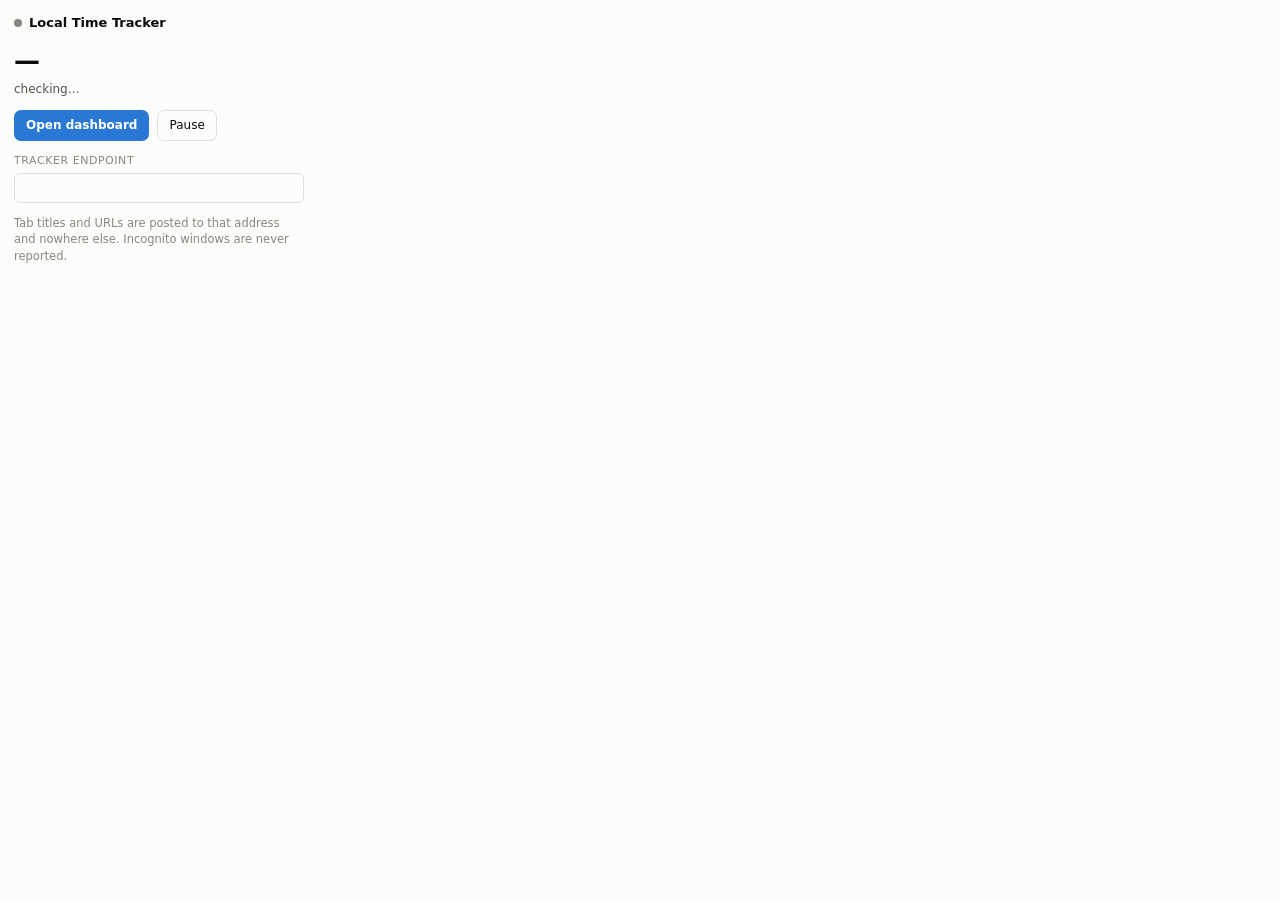
==== extension/popup.html @ 75fd1216 "Local time tracker" ====
<!doctype html>
<html lang="en">
<head>
<meta charset="utf-8">
<title>Local Time Tracker</title>
<style>
  :root {
    color-scheme: light dark;
    --surface: #fcfcfb;
    --ink-1: #0b0b0b;
    --ink-2: #52514e;
    --muted: #898781;
    --ring: rgba(11, 11, 11, 0.12);
    --good: #0ca30c;
    --critical: #d03b3b;
    --accent: #2a78d6;
  }
  @media (prefers-color-scheme: dark) {
    :root {
      --surface: #1a1a19;
      --ink-1: #f0efec;
      --ink-2: #c3c2b7;
      --ring: rgba(255, 255, 255, 0.14);
      --accent: #3987e5;
    }
  }
  body {
    width: 290px;
    margin: 0;
    padding: 14px;
    background: var(--surface);
    color: var(--ink-1);
    font: 13px/1.45 system-ui, -apple-system, "Segoe UI", sans-serif;
  }
  h1 { margin: 0 0 10px; font-size: 13px; display: flex; align-items: center; gap: 7px; }
  .dot { width: 8px; height: 8px; border-radius: 50%; background: var(--muted); }
  .dot.ok { background: var(--good); }
  .dot.bad { background: var(--critical); }
  .today { font-size: 26px; font-weight: 600; letter-spacing: -0.01em; }
  .sub { color: var(--ink-2); font-size: 12px; margin-bottom: 12px; }
  label { display: block; font-size: 11px; text-transform: uppercase;
          letter-spacing: 0.05em; color: var(--muted); margin: 12px 0 4px; }
  input[type=text] {
    width: 100%; box-sizing: border-box; font: inherit; font-size: 12px;
    padding: 5px 7px; border: 1px solid var(--ring); border-radius: 6px;
    background: transparent; color: var(--ink-1);
  }
  .row { display: flex; align-items: center; gap: 8px; margin-top: 12px; }
  button {
    font: inherit; font-size: 12px; padding: 6px 11px; border-radius: 7px;
    border: 1px solid var(--ring); background: transparent; color: var(--ink-1);
    cursor: pointer;
  }
  button.primary { background: var(--accent); border-color: transparent; color: #fff; font-weight: 600; }
  .note { margin-top: 12px; color: var(--muted); font-size: 11.5px; }
  .err { color: var(--critical); }
</style>
</head>
<body>
  <h1><span class="dot" id="dot"></span> Local Time Tracker</h1>
  <div class="today" id="today">—</div>
  <div class="sub" id="state">checking…</div>

  <div class="row">
    <button class="primary" id="open">Open dashboard</button>
    <button id="pause">Pause</button>
  </div>

  <label for="endpoint">Tracker endpoint</label>
  <input type="text" id="endpoint" spellcheck="false" autocomplete="off">

  <div class="note">Tab titles and URLs are posted to that address and nowhere
    else. Incognito windows are never reported.</div>
</body>
<script src="popup.js"></script>
</html>
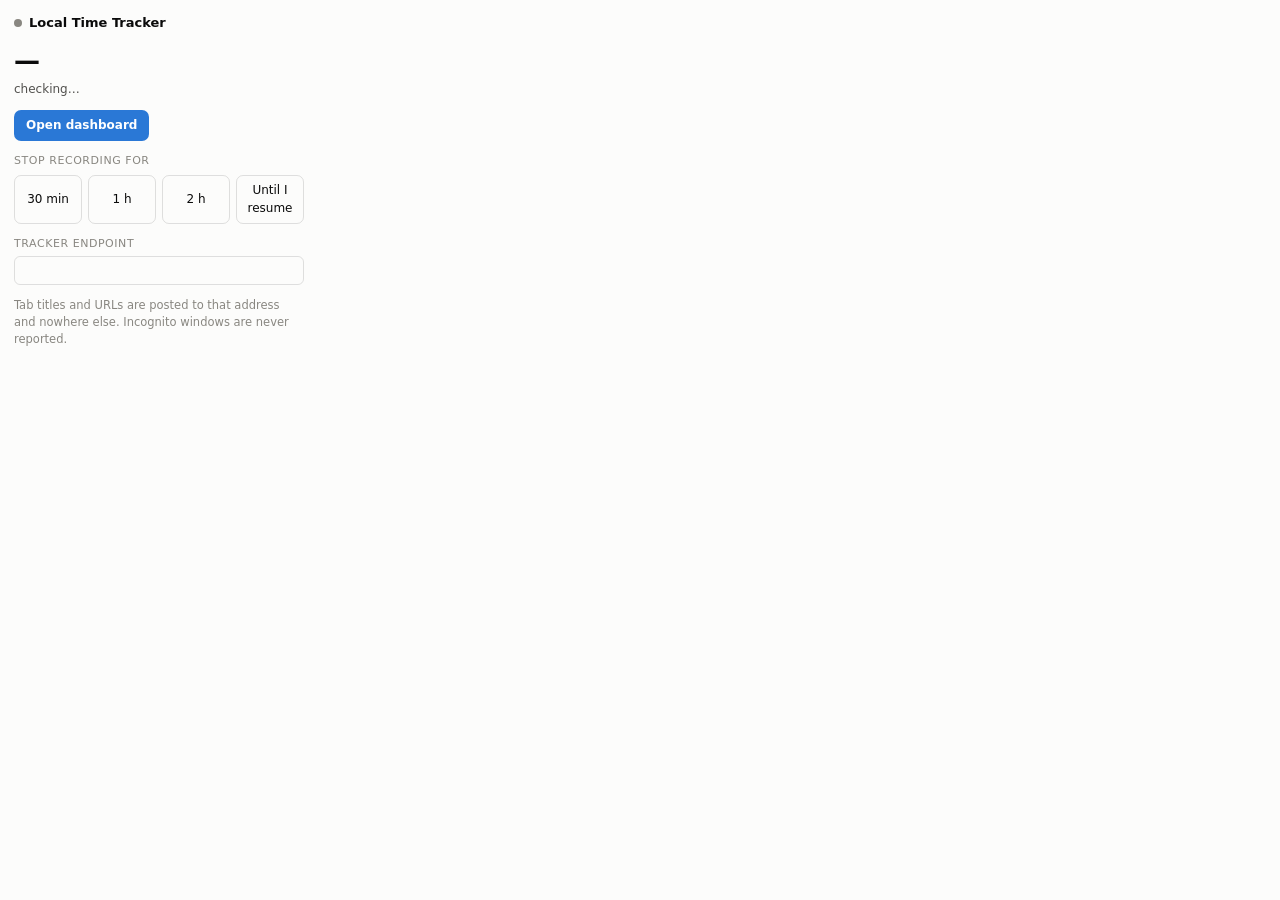
==== commit ed279a7f: "Add a real off switch: pause both halves from the dashboard, the extension or the CLI Co-Authored-By" ====
--- a/extension/popup.html
+++ b/extension/popup.html
@@ -51,26 +51,55 @@
     border: 1px solid var(--ring); background: transparent; color: var(--ink-1);
     cursor: pointer;
   }
+  button:disabled { opacity: 0.45; cursor: default; }
   button.primary { background: var(--accent); border-color: transparent; color: #fff; font-weight: 600; }
+  button.resume { background: var(--good); border-color: transparent; color: #fff; font-weight: 600; }
+  .pause-row { display: flex; gap: 6px; margin-top: 6px; }
+  .pause-row button { flex: 1; padding: 6px 0; text-align: center; }
+  /* An explicit `display` beats the browser's own [hidden] rule, so any
+     element given one here has to opt back in or the hidden attribute
+     silently does nothing. */
+  .pause-row[hidden], label[hidden] { display: none; }
   .note { margin-top: 12px; color: var(--muted); font-size: 11.5px; }
   .err { color: var(--critical); }
+  .banner {
+    display: none; margin: 0 0 12px; padding: 9px 10px; border-radius: 8px;
+    background: rgba(208, 59, 59, 0.12); border: 1px solid rgba(208, 59, 59, 0.4);
+    font-size: 12px; line-height: 1.4;
+  }
+  .banner.on { display: block; }
+  .banner b { color: var(--critical); }
+  .off .today { opacity: 0.35; }
 </style>
 </head>
 <body>
   <h1><span class="dot" id="dot"></span> Local Time Tracker</h1>
-  <div class="today" id="today">—</div>
-  <div class="sub" id="state">checking…</div>
+
+  <div class="banner" id="banner">
+    <b>Tracking is off.</b> <span id="banner-detail"></span>
+  </div>
+
+  <div class="today" id="today">&mdash;</div>
+  <div class="sub" id="state">checking&hellip;</div>
 
   <div class="row">
     <button class="primary" id="open">Open dashboard</button>
-    <button id="pause">Pause</button>
+    <button class="resume" id="resume" hidden>Resume tracking</button>
+  </div>
+
+  <label id="pause-label">Stop recording for</label>
+  <div class="pause-row" id="pause-row">
+    <button data-minutes="30">30 min</button>
+    <button data-minutes="60">1 h</button>
+    <button data-minutes="120">2 h</button>
+    <button data-minutes="">Until I resume</button>
   </div>
 
   <label for="endpoint">Tracker endpoint</label>
   <input type="text" id="endpoint" spellcheck="false" autocomplete="off">
 
-  <div class="note">Tab titles and URLs are posted to that address and nowhere
-    else. Incognito windows are never reported.</div>
+  <div class="note" id="note">Tab titles and URLs are posted to that address
+    and nowhere else. Incognito windows are never reported.</div>
 </body>
 <script src="popup.js"></script>
 </html>
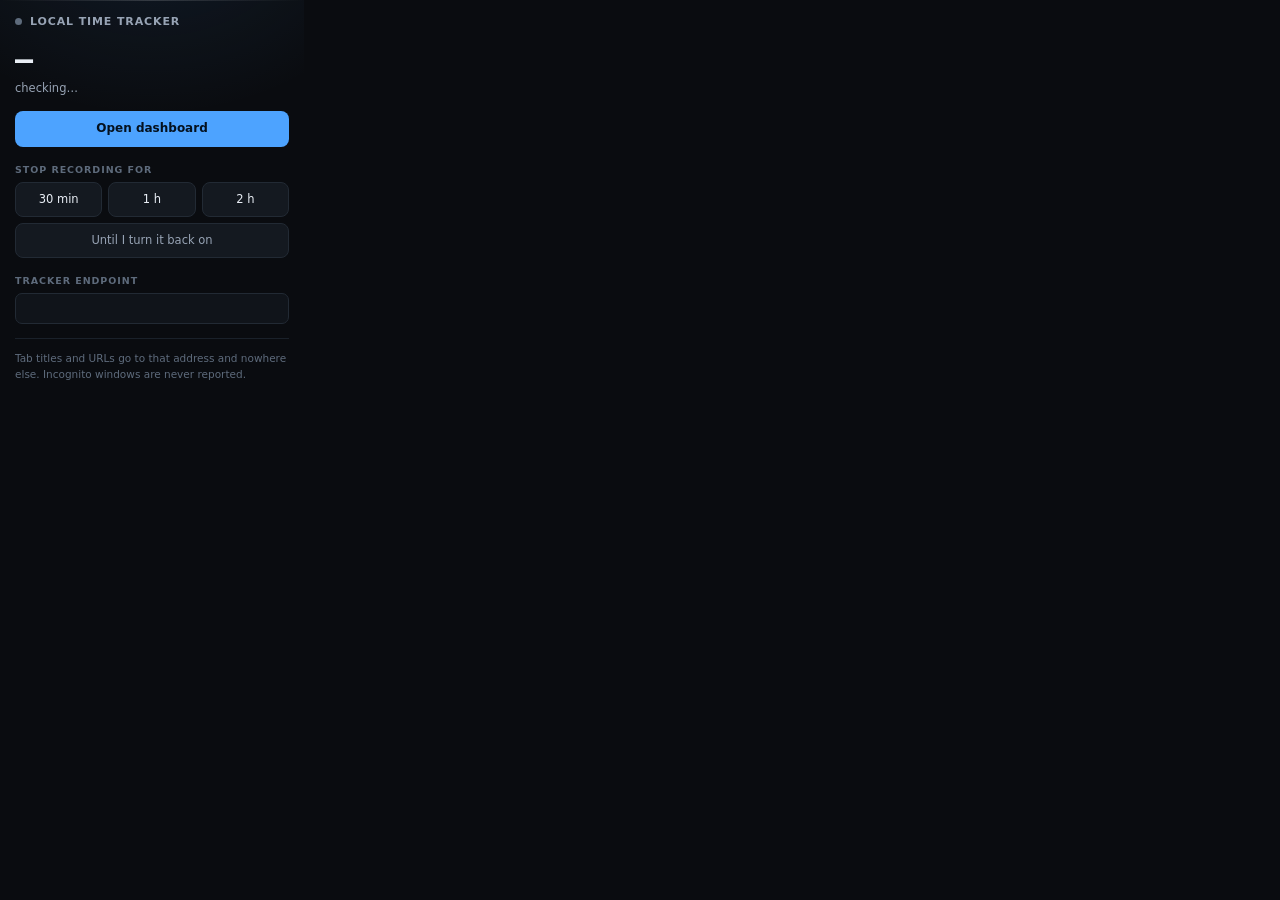
==== commit b62fd903: "Make the taxonomy yours: managed categories and clients, neutral defaults, optional industry packs, " ====
--- a/extension/popup.html
+++ b/extension/popup.html
@@ -4,75 +4,195 @@
 <meta charset="utf-8">
 <title>Local Time Tracker</title>
 <style>
+  /* Dark on purpose rather than by preference: this popup is a readout on a
+     background process, and it sits over whatever page you were on. A fixed
+     dark surface reads as instrumentation instead of as part of the page. */
   :root {
-    color-scheme: light dark;
-    --surface: #fcfcfb;
-    --ink-1: #0b0b0b;
-    --ink-2: #52514e;
-    --muted: #898781;
-    --ring: rgba(11, 11, 11, 0.12);
-    --good: #0ca30c;
-    --critical: #d03b3b;
-    --accent: #2a78d6;
-  }
-  @media (prefers-color-scheme: dark) {
-    :root {
-      --surface: #1a1a19;
-      --ink-1: #f0efec;
-      --ink-2: #c3c2b7;
-      --ring: rgba(255, 255, 255, 0.14);
-      --accent: #3987e5;
-    }
-  }
+    color-scheme: dark;
+    --bg:        #0a0c10;
+    --bg-lift:   #10141a;
+    --panel:     #141920;
+    --line:      #222a34;
+    --line-soft: #1a212a;
+    --ink:       #e9eef5;
+    --ink-2:     #97a3b4;
+    --muted:     #5e6b7c;
+    --accent:    #4da3ff;
+    --live:      #2ee6a8;
+    --bad:       #ff5f5f;
+    --mono: ui-monospace, "SF Mono", SFMono-Regular, Menlo, monospace;
+  }
+
+  * { box-sizing: border-box; }
+
   body {
-    width: 290px;
+    width: 304px;
     margin: 0;
-    padding: 14px;
-    background: var(--surface);
-    color: var(--ink-1);
+    padding: 0;
+    background: var(--bg);
+    color: var(--ink);
     font: 13px/1.45 system-ui, -apple-system, "Segoe UI", sans-serif;
-  }
-  h1 { margin: 0 0 10px; font-size: 13px; display: flex; align-items: center; gap: 7px; }
-  .dot { width: 8px; height: 8px; border-radius: 50%; background: var(--muted); }
-  .dot.ok { background: var(--good); }
-  .dot.bad { background: var(--critical); }
-  .today { font-size: 26px; font-weight: 600; letter-spacing: -0.01em; }
-  .sub { color: var(--ink-2); font-size: 12px; margin-bottom: 12px; }
-  label { display: block; font-size: 11px; text-transform: uppercase;
-          letter-spacing: 0.05em; color: var(--muted); margin: 12px 0 4px; }
+    -webkit-font-smoothing: antialiased;
+  }
+
+  /* A hairline of light along the top edge, so the panel reads as a surface
+     with a light source rather than a flat rectangle. */
+  .sheet {
+    position: relative;
+    padding: 14px 15px 15px;
+    background:
+      radial-gradient(120% 70% at 50% -20%, rgba(77, 163, 255, 0.10), transparent 70%),
+      var(--bg);
+  }
+  .sheet::before {
+    content: "";
+    position: absolute;
+    inset: 0 0 auto;
+    height: 1px;
+    background: linear-gradient(90deg, transparent, rgba(255,255,255,0.16), transparent);
+  }
+
+  h1 {
+    margin: 0 0 14px;
+    font-size: 11px;
+    font-weight: 600;
+    letter-spacing: 0.08em;
+    text-transform: uppercase;
+    color: var(--ink-2);
+    display: flex;
+    align-items: center;
+    gap: 8px;
+  }
+
+  .dot {
+    width: 7px; height: 7px;
+    border-radius: 50%;
+    background: var(--muted);
+    flex: none;
+  }
+  .dot.ok  { background: var(--live); box-shadow: 0 0 0 3px rgba(46,230,168,0.15); }
+  .dot.bad { background: var(--bad);  box-shadow: 0 0 0 3px rgba(255,95,95,0.14); }
+
+  .today {
+    font-family: var(--mono);
+    font-size: 30px;
+    font-weight: 600;
+    letter-spacing: -0.02em;
+    font-variant-numeric: tabular-nums;
+    line-height: 1.05;
+    color: var(--ink);
+  }
+  .sub {
+    margin-top: 5px;
+    color: var(--ink-2);
+    font-size: 11.5px;
+    min-height: 16px;
+  }
+  .sub .err { color: var(--bad); }
+
+  label, .field-label {
+    display: block;
+    font-size: 9.5px;
+    font-weight: 600;
+    text-transform: uppercase;
+    letter-spacing: 0.1em;
+    color: var(--muted);
+    margin: 16px 0 6px;
+  }
+  /* An explicit display beats the browser's [hidden] rule, so anything given
+     one here has to opt back in or the attribute silently does nothing. */
+  label[hidden], .field-label[hidden], .pause-row[hidden], .row[hidden] { display: none; }
+
   input[type=text] {
-    width: 100%; box-sizing: border-box; font: inherit; font-size: 12px;
-    padding: 5px 7px; border: 1px solid var(--ring); border-radius: 6px;
-    background: transparent; color: var(--ink-1);
-  }
-  .row { display: flex; align-items: center; gap: 8px; margin-top: 12px; }
+    width: 100%;
+    font: inherit;
+    font-family: var(--mono);
+    font-size: 10px;
+    padding: 7px 9px;
+    border: 1px solid var(--line);
+    border-radius: 7px;
+    background: var(--bg-lift);
+    color: var(--ink-2);
+  }
+  input[type=text]:focus {
+    outline: none;
+    border-color: var(--accent);
+    color: var(--ink);
+  }
+
+  .row { display: flex; align-items: center; gap: 8px; margin-top: 14px; }
+
   button {
-    font: inherit; font-size: 12px; padding: 6px 11px; border-radius: 7px;
-    border: 1px solid var(--ring); background: transparent; color: var(--ink-1);
+    font: inherit;
+    font-size: 12px;
+    padding: 8px 12px;
+    border-radius: 8px;
+    border: 1px solid var(--line);
+    background: var(--panel);
+    color: var(--ink);
     cursor: pointer;
-  }
-  button:disabled { opacity: 0.45; cursor: default; }
-  button.primary { background: var(--accent); border-color: transparent; color: #fff; font-weight: 600; }
-  button.resume { background: var(--good); border-color: transparent; color: #fff; font-weight: 600; }
-  .pause-row { display: flex; gap: 6px; margin-top: 6px; }
-  .pause-row button { flex: 1; padding: 6px 0; text-align: center; }
-  /* An explicit `display` beats the browser's own [hidden] rule, so any
-     element given one here has to opt back in or the hidden attribute
-     silently does nothing. */
-  .pause-row[hidden], label[hidden] { display: none; }
-  .note { margin-top: 12px; color: var(--muted); font-size: 11.5px; }
-  .err { color: var(--critical); }
+    transition: background 90ms ease, border-color 90ms ease;
+  }
+  button:hover:not(:disabled) { background: #1a212b; border-color: #2e3844; }
+  button:active:not(:disabled) { background: #0f141b; }
+  button:disabled { opacity: 0.4; cursor: default; }
+  button:focus-visible { outline: 2px solid var(--accent); outline-offset: 1px; }
+
+  button.primary {
+    flex: 1;
+    background: var(--accent);
+    border-color: transparent;
+    color: #04111f;
+    font-weight: 650;
+  }
+  button.primary:hover:not(:disabled) { background: #65b0ff; border-color: transparent; }
+
+  button.resume {
+    flex: 1;
+    background: var(--live);
+    border-color: transparent;
+    color: #04231a;
+    font-weight: 650;
+  }
+  button.resume:hover:not(:disabled) { background: #4ff0b8; border-color: transparent; }
+  button.resume[hidden] { display: none; }
+
+  .pause-row { display: grid; grid-template-columns: repeat(3, 1fr); gap: 6px; }
+  .pause-row button { padding: 8px 0; text-align: center; font-size: 11.5px; }
+  .pause-row button:last-child {
+    grid-column: 1 / -1;
+    color: var(--ink-2);
+  }
+
   .banner {
-    display: none; margin: 0 0 12px; padding: 9px 10px; border-radius: 8px;
-    background: rgba(208, 59, 59, 0.12); border: 1px solid rgba(208, 59, 59, 0.4);
-    font-size: 12px; line-height: 1.4;
+    display: none;
+    margin-bottom: 13px;
+    padding: 10px 11px;
+    border: 1px solid rgba(255, 95, 95, 0.38);
+    border-left: 3px solid var(--bad);
+    border-radius: 8px;
+    background: rgba(255, 95, 95, 0.09);
+    font-size: 11.5px;
+    line-height: 1.45;
+    color: var(--ink-2);
   }
   .banner.on { display: block; }
-  .banner b { color: var(--critical); }
-  .off .today { opacity: 0.35; }
+  .banner b { color: var(--bad); }
+
+  .note {
+    margin-top: 14px;
+    padding-top: 12px;
+    border-top: 1px solid var(--line-soft);
+    color: var(--muted);
+    font-size: 10.5px;
+    line-height: 1.5;
+  }
+
+  .off .today { color: var(--muted); }
 </style>
 </head>
 <body>
+<div class="sheet">
   <h1><span class="dot" id="dot"></span> Local Time Tracker</h1>
 
   <div class="banner" id="banner">
@@ -87,19 +207,20 @@
     <button class="resume" id="resume" hidden>Resume tracking</button>
   </div>
 
-  <label id="pause-label">Stop recording for</label>
+  <span class="field-label" id="pause-label">Stop recording for</span>
   <div class="pause-row" id="pause-row">
     <button data-minutes="30">30 min</button>
     <button data-minutes="60">1 h</button>
     <button data-minutes="120">2 h</button>
-    <button data-minutes="">Until I resume</button>
+    <button data-minutes="">Until I turn it back on</button>
   </div>
 
   <label for="endpoint">Tracker endpoint</label>
   <input type="text" id="endpoint" spellcheck="false" autocomplete="off">
 
-  <div class="note" id="note">Tab titles and URLs are posted to that address
-    and nowhere else. Incognito windows are never reported.</div>
+  <div class="note" id="note">Tab titles and URLs go to that address and nowhere
+    else. Incognito windows are never reported.</div>
+</div>
 </body>
 <script src="popup.js"></script>
 </html>
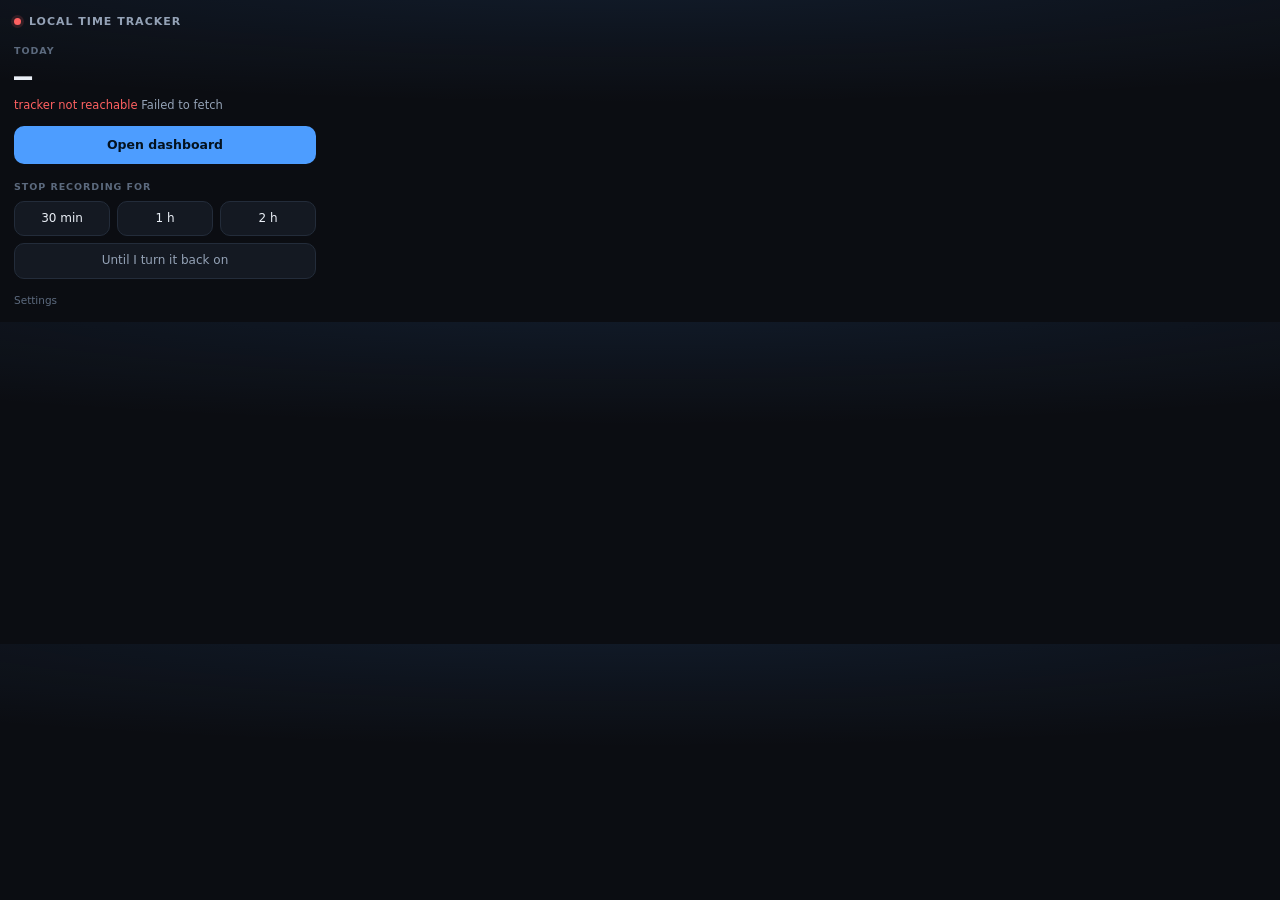
==== commit 6a4f28bd: "Light-blue sky, a summary strip instead of four cards, and a first-run welcome" ====
--- a/extension/popup.html
+++ b/extension/popup.html
@@ -4,74 +4,68 @@
 <meta charset="utf-8">
 <title>Local Time Tracker</title>
 <style>
-  /* Dark on purpose rather than by preference: this popup is a readout on a
-     background process, and it sits over whatever page you were on. A fixed
-     dark surface reads as instrumentation instead of as part of the page. */
+  /* Dark by choice rather than by system preference: this is a readout on a
+     background process, sitting over whatever page you were already on. A
+     fixed dark surface reads as instrumentation instead of as part of it. */
   :root {
     color-scheme: dark;
-    --bg:        #0a0c10;
-    --bg-lift:   #10141a;
-    --panel:     #141920;
-    --line:      #222a34;
-    --line-soft: #1a212a;
-    --ink:       #e9eef5;
-    --ink-2:     #97a3b4;
-    --muted:     #5e6b7c;
-    --accent:    #4da3ff;
-    --live:      #2ee6a8;
-    --bad:       #ff5f5f;
+    --bg:        #0b0d12;
+    --card:      #141922;
+    --card-2:    #1a212c;
+    --line:      #232c3a;
+    --line-soft: #1b2230;
+    --ink:       #eaeff6;
+    --ink-2:     #94a2b6;
+    --muted:     #5c6a7e;
+    --accent:    #4d9dff;
+    --live:      #2fe3a8;
+    --bad:       #ff6161;
     --mono: ui-monospace, "SF Mono", SFMono-Regular, Menlo, monospace;
+    --r:  14px;
+    --r2: 10px;
   }
 
   * { box-sizing: border-box; }
 
   body {
-    width: 304px;
+    width: 330px;
     margin: 0;
-    padding: 0;
-    background: var(--bg);
+    padding: 14px;
+    background:
+      radial-gradient(130% 60% at 50% -10%, rgba(77, 157, 255, 0.11), transparent 70%),
+      var(--bg);
     color: var(--ink);
     font: 13px/1.45 system-ui, -apple-system, "Segoe UI", sans-serif;
     -webkit-font-smoothing: antialiased;
   }
 
-  /* A hairline of light along the top edge, so the panel reads as a surface
-     with a light source rather than a flat rectangle. */
-  .sheet {
-    position: relative;
-    padding: 14px 15px 15px;
-    background:
-      radial-gradient(120% 70% at 50% -20%, rgba(77, 163, 255, 0.10), transparent 70%),
-      var(--bg);
-  }
-  .sheet::before {
-    content: "";
-    position: absolute;
-    inset: 0 0 auto;
-    height: 1px;
-    background: linear-gradient(90deg, transparent, rgba(255,255,255,0.16), transparent);
-  }
-
-  h1 {
-    margin: 0 0 14px;
-    font-size: 11px;
-    font-weight: 600;
-    letter-spacing: 0.08em;
-    text-transform: uppercase;
-    color: var(--ink-2);
+  .head {
     display: flex;
     align-items: center;
     gap: 8px;
-  }
-
-  .dot {
-    width: 7px; height: 7px;
-    border-radius: 50%;
-    background: var(--muted);
-    flex: none;
-  }
-  .dot.ok  { background: var(--live); box-shadow: 0 0 0 3px rgba(46,230,168,0.15); }
-  .dot.bad { background: var(--bad);  box-shadow: 0 0 0 3px rgba(255,95,95,0.14); }
+    margin-bottom: 14px;
+  }
+  .head h1 {
+    margin: 0;
+    font-size: 11px;
+    font-weight: 600;
+    letter-spacing: 0.09em;
+    text-transform: uppercase;
+    color: var(--ink-2);
+  }
+  .spacer { margin-left: auto; }
+
+  .dot { width: 7px; height: 7px; border-radius: 50%; background: var(--muted); flex: none; }
+  .dot.ok  { background: var(--live); box-shadow: 0 0 0 3px rgba(47,227,168,0.16); }
+  .dot.bad { background: var(--bad);  box-shadow: 0 0 0 3px rgba(255,97,97,0.15); }
+
+  .eyebrow {
+    font-size: 9.5px;
+    font-weight: 600;
+    letter-spacing: 0.1em;
+    text-transform: uppercase;
+    color: var(--muted);
+  }
 
   .today {
     font-family: var(--mono);
@@ -80,134 +74,218 @@
     letter-spacing: -0.02em;
     font-variant-numeric: tabular-nums;
     line-height: 1.05;
-    color: var(--ink);
-  }
-  .sub {
-    margin-top: 5px;
+    margin-top: 3px;
+  }
+  .sub { margin-top: 5px; color: var(--ink-2); font-size: 11.5px; min-height: 16px; }
+  .sub .err { color: var(--bad); }
+
+  /* -- the card for what is in front right now ------------------------- */
+
+  .card {
+    margin-top: 14px;
+    padding: 12px;
+    border: 1px solid var(--line);
+    border-radius: var(--r);
+    background: var(--card);
+  }
+  .card[hidden] { display: none; }
+
+  .now-head { display: flex; align-items: baseline; gap: 8px; }
+  .now-timer {
+    margin-left: auto;
+    font-family: var(--mono);
+    font-size: 15px;
+    font-variant-numeric: tabular-nums;
+    color: var(--live);
+  }
+  .now-what {
+    margin-top: 7px;
+    font-size: 14px;
+    font-weight: 600;
+    overflow: hidden;
+    text-overflow: ellipsis;
+    white-space: nowrap;
+  }
+  .now-meta {
+    margin-top: 2px;
+    font-size: 11px;
     color: var(--ink-2);
-    font-size: 11.5px;
-    min-height: 16px;
-  }
-  .sub .err { color: var(--bad); }
-
-  label, .field-label {
-    display: block;
-    font-size: 9.5px;
-    font-weight: 600;
-    text-transform: uppercase;
-    letter-spacing: 0.1em;
-    color: var(--muted);
-    margin: 16px 0 6px;
-  }
-  /* An explicit display beats the browser's [hidden] rule, so anything given
-     one here has to opt back in or the attribute silently does nothing. */
-  label[hidden], .field-label[hidden], .pause-row[hidden], .row[hidden] { display: none; }
-
-  input[type=text] {
+    overflow: hidden;
+    text-overflow: ellipsis;
+    white-space: nowrap;
+  }
+
+  .fields { display: grid; grid-template-columns: 1fr 1fr; gap: 7px; margin-top: 11px; }
+
+  input[type=text], select {
     width: 100%;
     font: inherit;
-    font-family: var(--mono);
-    font-size: 10px;
-    padding: 7px 9px;
+    font-size: 12px;
+    padding: 8px 9px;
     border: 1px solid var(--line);
-    border-radius: 7px;
-    background: var(--bg-lift);
-    color: var(--ink-2);
-  }
-  input[type=text]:focus {
+    border-radius: var(--r2);
+    background: var(--card-2);
+    color: var(--ink);
+    appearance: none;
+  }
+  input[type=text]::placeholder { color: var(--muted); }
+  input[type=text]:focus, select:focus {
     outline: none;
     border-color: var(--accent);
-    color: var(--ink);
-  }
-
-  .row { display: flex; align-items: center; gap: 8px; margin-top: 14px; }
+  }
+  select { margin-top: 7px; cursor: pointer; }
+  #endpoint { font-family: var(--mono); font-size: 10px; color: var(--ink-2); }
+
+  /* -- buttons ---------------------------------------------------------- */
 
   button {
     font: inherit;
-    font-size: 12px;
-    padding: 8px 12px;
-    border-radius: 8px;
+    font-size: 12.5px;
+    padding: 9px 13px;
+    border-radius: var(--r2);
     border: 1px solid var(--line);
-    background: var(--panel);
+    background: var(--card);
     color: var(--ink);
     cursor: pointer;
-    transition: background 90ms ease, border-color 90ms ease;
-  }
-  button:hover:not(:disabled) { background: #1a212b; border-color: #2e3844; }
-  button:active:not(:disabled) { background: #0f141b; }
+    transition: background 90ms ease, border-color 90ms ease, opacity 90ms ease;
+  }
+  button:hover:not(:disabled) { background: var(--card-2); border-color: #2d3848; }
+  button:active:not(:disabled) { opacity: 0.85; }
   button:disabled { opacity: 0.4; cursor: default; }
   button:focus-visible { outline: 2px solid var(--accent); outline-offset: 1px; }
 
-  button.primary {
-    flex: 1;
+  .wide { width: 100%; margin-top: 8px; }
+  .primary {
     background: var(--accent);
     border-color: transparent;
-    color: #04111f;
+    color: #04121f;
     font-weight: 650;
   }
-  button.primary:hover:not(:disabled) { background: #65b0ff; border-color: transparent; }
-
-  button.resume {
-    flex: 1;
+  .primary:hover:not(:disabled) { background: #69acff; border-color: transparent; }
+  .resume {
     background: var(--live);
     border-color: transparent;
-    color: #04231a;
+    color: #042219;
     font-weight: 650;
   }
-  button.resume:hover:not(:disabled) { background: #4ff0b8; border-color: transparent; }
-  button.resume[hidden] { display: none; }
-
-  .pause-row { display: grid; grid-template-columns: repeat(3, 1fr); gap: 6px; }
-  .pause-row button { padding: 8px 0; text-align: center; font-size: 11.5px; }
-  .pause-row button:last-child {
-    grid-column: 1 / -1;
-    color: var(--ink-2);
-  }
+  .resume:hover:not(:disabled) { background: #4ef0bb; border-color: transparent; }
+  .resume[hidden] { display: none; }
+
+  .row { display: flex; gap: 8px; margin-top: 12px; }
+  .row > button { flex: 1; }
+  .row[hidden] { display: none; }
+
+  .pause-row { display: grid; grid-template-columns: repeat(3, 1fr); gap: 7px; margin-top: 7px; }
+  .pause-row button { padding: 8px 0; text-align: center; font-size: 12px; }
+  .pause-row button:last-child { grid-column: 1 / -1; color: var(--ink-2); }
+  .pause-row[hidden] { display: none; }
+
+  .label-block { margin-top: 16px; }
+  .label-block[hidden] { display: none; }
+  .eyebrow[hidden] { display: none; }
+
+  /* -- states ----------------------------------------------------------- */
 
   .banner {
     display: none;
-    margin-bottom: 13px;
-    padding: 10px 11px;
-    border: 1px solid rgba(255, 95, 95, 0.38);
+    margin-top: 12px;
+    padding: 11px 12px;
+    border: 1px solid rgba(255,97,97,0.36);
     border-left: 3px solid var(--bad);
-    border-radius: 8px;
-    background: rgba(255, 95, 95, 0.09);
+    border-radius: var(--r2);
+    background: rgba(255,97,97,0.09);
     font-size: 11.5px;
     line-height: 1.45;
     color: var(--ink-2);
   }
   .banner.on { display: block; }
   .banner b { color: var(--bad); }
+  .banner code {
+    font-family: var(--mono);
+    font-size: 10.5px;
+    color: var(--ink);
+  }
+
+  /* Collapses when there is nothing to say, rather than reserving a line of
+     empty space under the button for the whole time you are not labelling. */
+  .ok-flash {
+    margin-top: 9px;
+    font-size: 11.5px;
+    line-height: 1.4;
+    color: var(--live);
+  }
+  .ok-flash:empty { display: none; }
 
   .note {
-    margin-top: 14px;
+    margin-top: 15px;
     padding-top: 12px;
     border-top: 1px solid var(--line-soft);
     color: var(--muted);
     font-size: 10.5px;
     line-height: 1.5;
   }
+  details.more > summary {
+    margin-top: 14px;
+    font-size: 10.5px;
+    color: var(--muted);
+    cursor: pointer;
+    list-style: none;
+  }
+  details.more > summary::-webkit-details-marker { display: none; }
+  details.more > summary:hover { color: var(--ink-2); }
+  details.more label {
+    display: block;
+    margin: 10px 0 6px;
+    font-size: 9.5px;
+    font-weight: 600;
+    letter-spacing: 0.1em;
+    text-transform: uppercase;
+    color: var(--muted);
+  }
 
   .off .today { color: var(--muted); }
 </style>
 </head>
 <body>
-<div class="sheet">
-  <h1><span class="dot" id="dot"></span> Local Time Tracker</h1>
+  <div class="head">
+    <span class="dot" id="dot"></span>
+    <h1>Local Time Tracker</h1>
+    <span class="spacer"></span>
+    <button class="resume" id="resume" hidden>Resume</button>
+  </div>
 
   <div class="banner" id="banner">
-    <b>Tracking is off.</b> <span id="banner-detail"></span>
-  </div>
-
+    <b id="banner-title">Tracking is off.</b> <span id="banner-detail"></span>
+  </div>
+
+  <div class="eyebrow">Today</div>
   <div class="today" id="today">&mdash;</div>
   <div class="sub" id="state">checking&hellip;</div>
 
-  <div class="row">
+  <div class="card" id="now" hidden>
+    <div class="now-head">
+      <span class="eyebrow">Now tracking</span>
+      <span class="now-timer" id="now-timer">0:00</span>
+    </div>
+    <div class="now-what" id="now-what"></div>
+    <div class="now-meta" id="now-meta"></div>
+
+    <div class="label-block" id="label-block">
+      <div class="fields">
+        <input type="text" id="client" list="clients" placeholder="client" autocomplete="off">
+        <input type="text" id="category" list="categories" placeholder="category" autocomplete="off">
+      </div>
+      <select id="scope" aria-label="How far this label should reach"></select>
+      <button class="primary wide" id="label">Label this</button>
+      <div class="ok-flash" id="flash"></div>
+    </div>
+  </div>
+
+  <div class="row" id="actions">
     <button class="primary" id="open">Open dashboard</button>
-    <button class="resume" id="resume" hidden>Resume tracking</button>
-  </div>
-
-  <span class="field-label" id="pause-label">Stop recording for</span>
+  </div>
+
+  <span class="eyebrow" id="pause-label" style="display:block;margin-top:16px">Stop recording for</span>
   <div class="pause-row" id="pause-row">
     <button data-minutes="30">30 min</button>
     <button data-minutes="60">1 h</button>
@@ -215,12 +293,16 @@
     <button data-minutes="">Until I turn it back on</button>
   </div>
 
-  <label for="endpoint">Tracker endpoint</label>
-  <input type="text" id="endpoint" spellcheck="false" autocomplete="off">
-
-  <div class="note" id="note">Tab titles and URLs go to that address and nowhere
-    else. Incognito windows are never reported.</div>
-</div>
+  <details class="more">
+    <summary>Settings</summary>
+    <label for="endpoint">Tracker endpoint</label>
+    <input type="text" id="endpoint" spellcheck="false" autocomplete="off">
+    <div class="note">Tab titles and URLs go to that address and nowhere else.
+      Incognito windows are never reported.</div>
+  </details>
+
+  <datalist id="clients"></datalist>
+  <datalist id="categories"></datalist>
 </body>
 <script src="popup.js"></script>
 </html>
